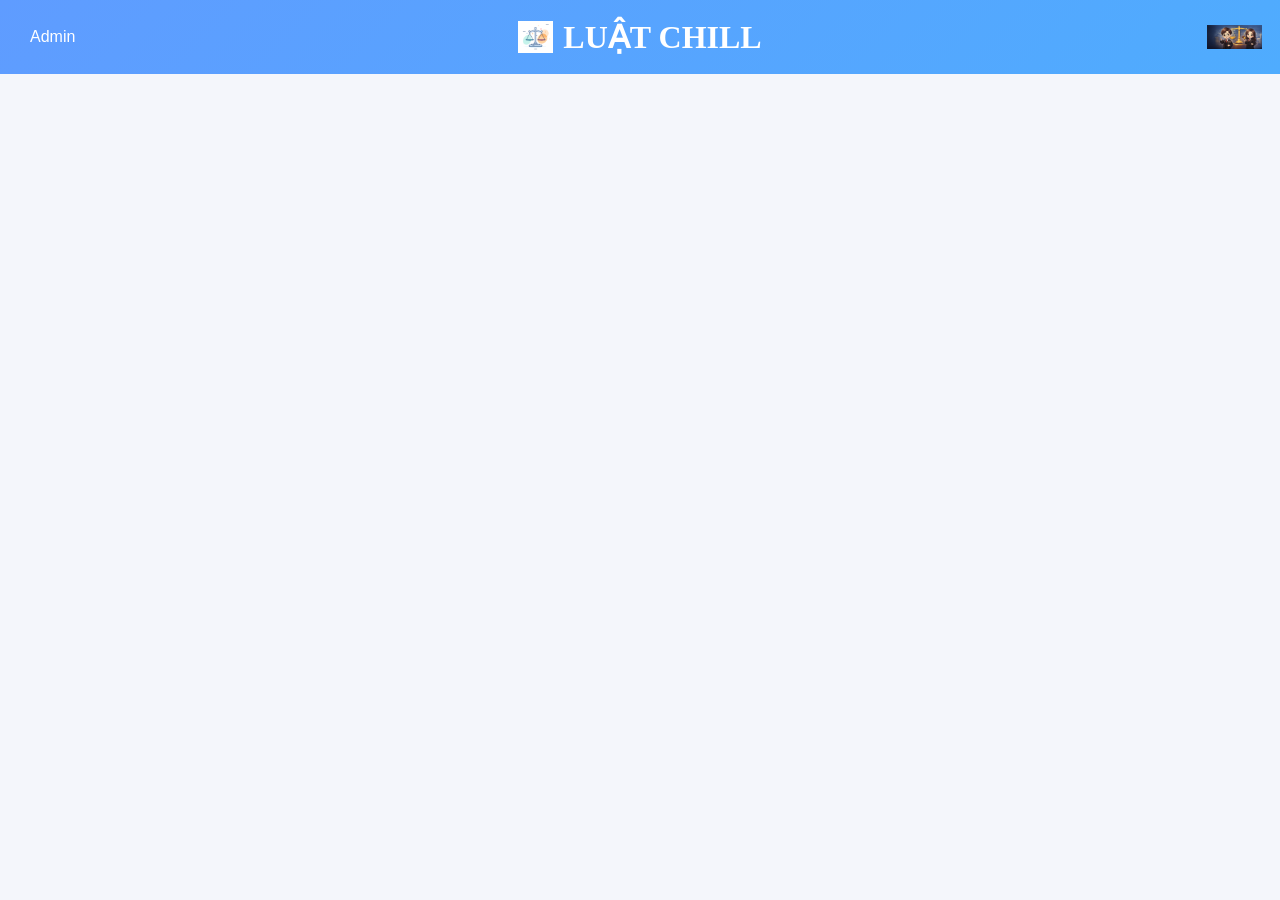
==== index.html @ 75e3f76a "Add files via upload" ====
<!DOCTYPE html>
<html>

<head>

<meta charset="UTF-8">
<title>LUẬT CHILL</title>

<style>

body{
margin:0;
background:#f4f6fb;
font-family:Times New Roman;
}

/* HEADER */

.topbar{
background:linear-gradient(135deg,#5f9cff,#4facfe);
display:grid;
grid-template-columns:1fr auto 1fr;
align-items:center;
padding:18px;
}

/* ADMIN */

.adminBtn{
justify-self:start;
background:none;
border:none;
color:white;
font-size:16px;
cursor:pointer;
}

/* LOGO */

.logoTitle{
display:flex;
align-items:center;
gap:10px;
justify-self:center;
font-family:"Times New Roman",serif;
}

.logo{
width:35px;
}

.logoTitle h1{
margin:0;
font-size:32px;
color:white;
}

/* CHIBI */

.chibi{
justify-self:end;
width:55px;
}

/* CONTENT */

.container{
max-width:900px;
margin:40px auto;
}

/* ADMIN PANEL */

#adminPanel{
display:none;
margin-bottom:20px;
}

/* POST */

.post{
background:white;
padding:20px;
margin-bottom:20px;
border-radius:10px;
box-shadow:0 5px 15px rgba(0,0,0,0.07);
}

.post h2{
margin:0;
cursor:pointer;
}

.actions{
margin-top:10px;
display:flex;
gap:10px;
}

button{
padding:6px 12px;
border:none;
border-radius:6px;
cursor:pointer;
}

</style>

</head>


<body onload="renderPosts()">

<header class="topbar">

<button onclick="loginAdmin()" class="adminBtn">Admin</button>

<div class="logoTitle">
<img src="can.png" class="logo">
<h1>LUẬT CHILL</h1>
</div>

<img src="chibi.png" class="chibi">

</header>


<div class="container">

<div id="adminPanel">

<button onclick="addPost()">➕ Đăng bài</button>
<button onclick="logoutAdmin()">🔙 Thoát admin</button>

</div>

<div id="postList"></div>

</div>


<script>

let isAdmin=false;


function renderPosts(){

const posts = JSON.parse(localStorage.getItem("posts")) || [];

const list=document.getElementById("postList");

list.innerHTML="";

posts.forEach((post,i)=>{

list.innerHTML+=`

<div class="post">

<h2 onclick="openPost(${i})">${post.title}</h2>

<div class="actions">

${isAdmin ? `
<button onclick="editPost(${i})">✏ Sửa</button>
<button onclick="deletePost(${i})">🗑 Xóa</button>
` : ""}

</div>

</div>

`;

});

}


function openPost(id){

window.location.href="post.html?id="+id;

}


function loginAdmin(){

const pass=prompt("Nhập mật khẩu admin");

if(pass==="123456"){

isAdmin=true;

document.getElementById("adminPanel").style.display="block";

renderPosts();

}

}


function logoutAdmin(){

isAdmin=false;

document.getElementById("adminPanel").style.display="none";

renderPosts();

}


function addPost(){

const title=prompt("Tiêu đề");

const content=prompt("Nội dung");

if(!title||!content) return;

const posts=JSON.parse(localStorage.getItem("posts"))||[];

posts.unshift({
title:title,
content:content
});

localStorage.setItem("posts",JSON.stringify(posts));

renderPosts();

}


function editPost(i){

const posts=JSON.parse(localStorage.getItem("posts"));

const newTitle=prompt("Sửa tiêu đề",posts[i].title);

const newContent=prompt("Sửa nội dung",posts[i].content);

posts[i].title=newTitle;

posts[i].content=newContent;

localStorage.setItem("posts",JSON.stringify(posts));

renderPosts();

}


function deletePost(i){

if(!confirm("Xóa bài này?")) return;

const posts=JSON.parse(localStorage.getItem("posts"));

posts.splice(i,1);

localStorage.setItem("posts",JSON.stringify(posts));

renderPosts();

}

</script>

</body>

</html>
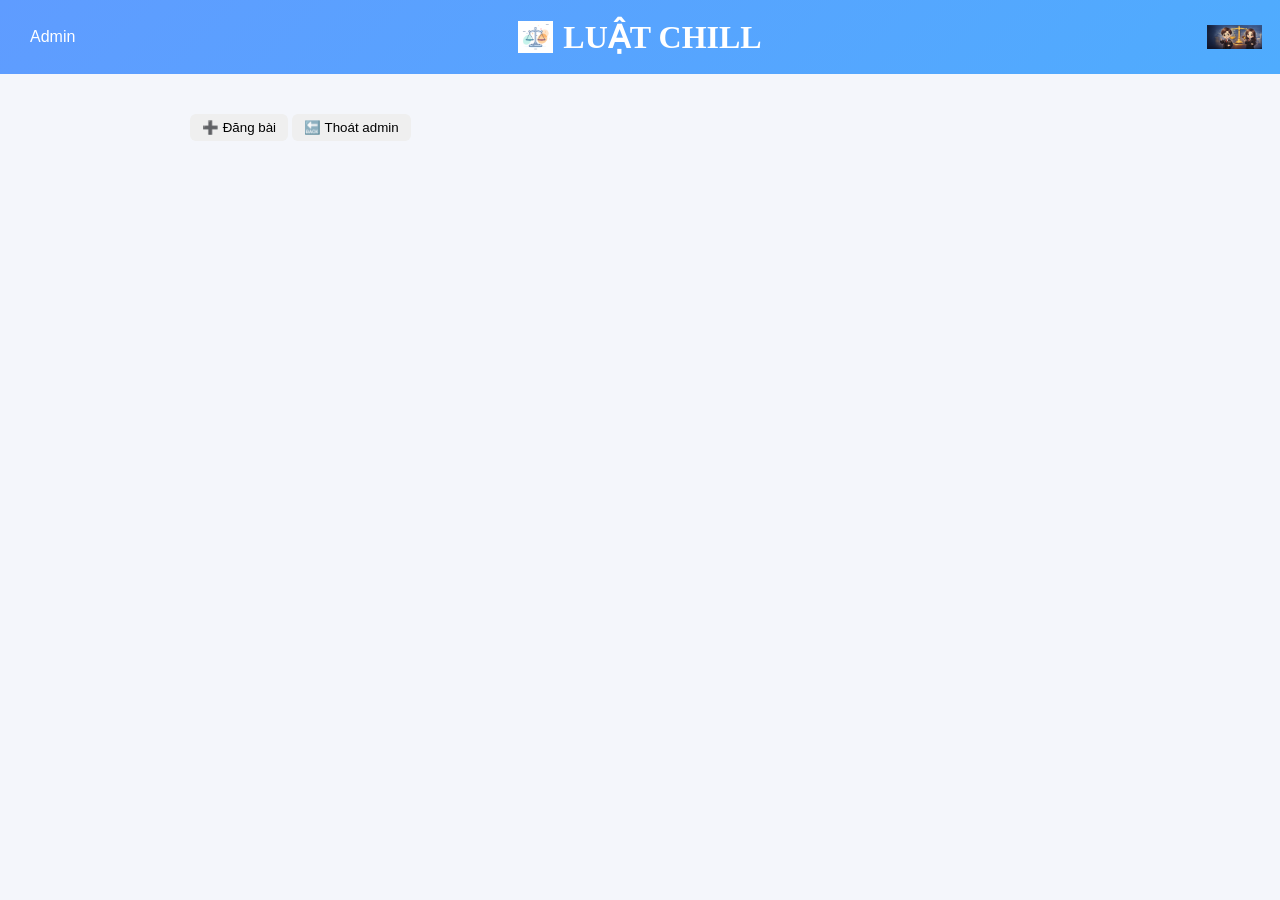
==== commit 89cb3c27: "Update index.html" ====
--- a/index.html
+++ b/index.html
@@ -128,7 +128,20 @@
 
 <div class="container">
 
-<div id="adminPanel">
+<div id="adminPanel" style="display:none; margin-bottom:20px;">
+
+<h3>Đăng bài mới</h3>
+
+<input id="titleInput" placeholder="Tiêu đề bài viết" style="width:100%; padding:8px; margin-bottom:10px;">
+
+<textarea id="contentInput" placeholder="Nội dung bài viết" style="width:100%; height:150px; padding:8px;"></textarea>
+
+<br><br>
+
+<button onclick="addPost()">Đăng bài</button>
+<button onclick="logoutAdmin()">Thoát admin</button>
+
+</div>
 
 <button onclick="addPost()">➕ Đăng bài</button>
 <button onclick="logoutAdmin()">🔙 Thoát admin</button>
@@ -275,3 +288,4 @@
 
 </html>
 
+
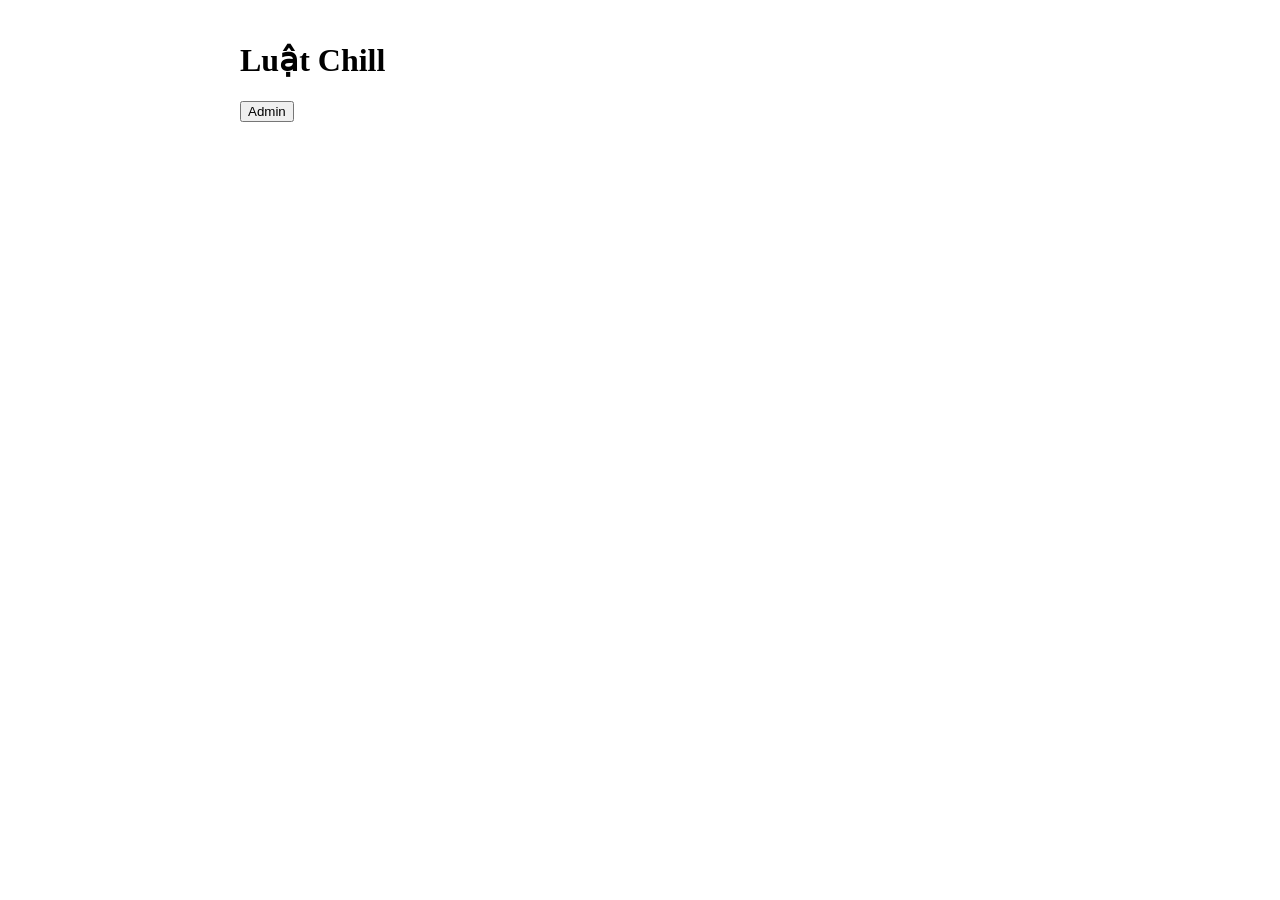
==== commit 8b849555: "Update index.html" ====
--- a/index.html
+++ b/index.html
@@ -1,140 +1,61 @@
-
 <!DOCTYPE html>
 <html>
-
 <head>
-
 <meta charset="UTF-8">
-<title>LUẬT CHILL</title>
+<title>Luật Chill</title>
 
 <style>
 
 body{
-margin:0;
-background:#f4f6fb;
-font-family:Times New Roman;
+font-family: Times New Roman;
+max-width:800px;
+margin:auto;
+padding:20px;
 }
 
-/* HEADER */
-
-.topbar{
-background:linear-gradient(135deg,#5f9cff,#4facfe);
-display:grid;
-grid-template-columns:1fr auto 1fr;
-align-items:center;
-padding:18px;
+.post{
+border-bottom:1px solid #ccc;
+padding:15px 0;
 }
 
-/* ADMIN */
-
-.adminBtn{
-justify-self:start;
-background:none;
-border:none;
-color:white;
-font-size:16px;
+button{
+margin-right:5px;
 cursor:pointer;
 }
 
-/* LOGO */
-
-.logoTitle{
-display:flex;
-align-items:center;
-gap:10px;
-justify-self:center;
-font-family:"Times New Roman",serif;
-}
-
-.logo{
-width:35px;
-}
-
-.logoTitle h1{
-margin:0;
-font-size:32px;
-color:white;
-}
-
-/* CHIBI */
-
-.chibi{
-justify-self:end;
-width:55px;
-}
-
-/* CONTENT */
-
-.container{
-max-width:900px;
-margin:40px auto;
-}
-
-/* ADMIN PANEL */
-
 #adminPanel{
-display:none;
+background:#f5f5f5;
+padding:15px;
 margin-bottom:20px;
 }
 
-/* POST */
-
-.post{
-background:white;
-padding:20px;
-margin-bottom:20px;
-border-radius:10px;
-box-shadow:0 5px 15px rgba(0,0,0,0.07);
+textarea{
+width:100%;
+height:150px;
 }
 
-.post h2{
-margin:0;
-cursor:pointer;
-}
-
-.actions{
-margin-top:10px;
-display:flex;
-gap:10px;
-}
-
-button{
-padding:6px 12px;
-border:none;
-border-radius:6px;
-cursor:pointer;
+input{
+width:100%;
+padding:8px;
+margin-bottom:10px;
 }
 
 </style>
-
 </head>
 
+<body>
 
-<body onload="renderPosts()">
+<h1>Luật Chill</h1>
 
-<header class="topbar">
+<button onclick="loginAdmin()">Admin</button>
 
-<button onclick="loginAdmin()" class="adminBtn">Admin</button>
-
-<div class="logoTitle">
-<img src="can.png" class="logo">
-<h1>LUẬT CHILL</h1>
-</div>
-
-<img src="chibi.png" class="chibi">
-
-</header>
-
-
-<div class="container">
-
-<div id="adminPanel" style="display:none; margin-bottom:20px;">
+<div id="adminPanel" style="display:none;">
 
 <h3>Đăng bài mới</h3>
 
-<input id="titleInput" placeholder="Tiêu đề bài viết" style="width:100%; padding:8px; margin-bottom:10px;">
+<input id="titleInput" placeholder="Tiêu đề bài viết">
 
-<textarea id="contentInput" placeholder="Nội dung bài viết" style="width:100%; height:150px; padding:8px;"></textarea>
+<textarea id="contentInput" placeholder="Nội dung bài viết"></textarea>
 
 <br><br>
 
@@ -143,82 +64,27 @@
 
 </div>
 
-<button onclick="addPost()">➕ Đăng bài</button>
-<button onclick="logoutAdmin()">🔙 Thoát admin</button>
-
-</div>
-
-<div id="postList"></div>
-
-</div>
-
+<div id="posts"></div>
 
 <script>
 
-let isAdmin=false;
-
-
-function renderPosts(){
-
-const posts = JSON.parse(localStorage.getItem("posts")) || [];
-
-const list=document.getElementById("postList");
-
-list.innerHTML="";
-
-posts.forEach((post,i)=>{
-
-list.innerHTML+=`
-
-<div class="post">
-
-<h2 onclick="openPost(${i})">${post.title}</h2>
-
-<div class="actions">
-
-${isAdmin ? `
-<button onclick="editPost(${i})">✏ Sửa</button>
-<button onclick="deletePost(${i})">🗑 Xóa</button>
-` : ""}
-
-</div>
-
-</div>
-
-`;
-
-});
-
-}
-
-
-function openPost(id){
-
-window.location.href="post.html?id="+id;
-
-}
-
+let isAdmin = false;
 
 function loginAdmin(){
 
-const pass=prompt("Nhập mật khẩu admin");
+let pass = prompt("Nhập mật khẩu admin");
 
-if(pass==="123456"){
-
-isAdmin=true;
-
+if(pass === "123"){
+isAdmin = true;
 document.getElementById("adminPanel").style.display="block";
-
 renderPosts();
-
 }
 
 }
 
-
 function logoutAdmin(){
 
-isAdmin=false;
+isAdmin = false;
 
 document.getElementById("adminPanel").style.display="none";
 
@@ -226,16 +92,17 @@
 
 }
 
-
 function addPost(){
 
-const title=prompt("Tiêu đề");
+const title = document.getElementById("titleInput").value;
+const content = document.getElementById("contentInput").value;
 
-const content=prompt("Nội dung");
+if(!title || !content){
+alert("Nhập đủ tiêu đề và nội dung");
+return;
+}
 
-if(!title||!content) return;
-
-const posts=JSON.parse(localStorage.getItem("posts"))||[];
+const posts = JSON.parse(localStorage.getItem("posts")) || [];
 
 posts.unshift({
 title:title,
@@ -244,35 +111,16 @@
 
 localStorage.setItem("posts",JSON.stringify(posts));
 
-renderPosts();
-
-}
-
-
-function editPost(i){
-
-const posts=JSON.parse(localStorage.getItem("posts"));
-
-const newTitle=prompt("Sửa tiêu đề",posts[i].title);
-
-const newContent=prompt("Sửa nội dung",posts[i].content);
-
-posts[i].title=newTitle;
-
-posts[i].content=newContent;
-
-localStorage.setItem("posts",JSON.stringify(posts));
+document.getElementById("titleInput").value="";
+document.getElementById("contentInput").value="";
 
 renderPosts();
 
 }
 
-
 function deletePost(i){
 
-if(!confirm("Xóa bài này?")) return;
-
-const posts=JSON.parse(localStorage.getItem("posts"));
+const posts = JSON.parse(localStorage.getItem("posts")) || [];
 
 posts.splice(i,1);
 
@@ -282,10 +130,58 @@
 
 }
 
+function editPost(i){
+
+const posts = JSON.parse(localStorage.getItem("posts")) || [];
+
+let newTitle = prompt("Sửa tiêu đề",posts[i].title);
+let newContent = prompt("Sửa nội dung",posts[i].content);
+
+if(newTitle && newContent){
+
+posts[i].title = newTitle;
+posts[i].content = newContent;
+
+localStorage.setItem("posts",JSON.stringify(posts));
+
+renderPosts();
+
+}
+
+}
+
+function renderPosts(){
+
+const posts = JSON.parse(localStorage.getItem("posts")) || [];
+
+let html="";
+
+posts.forEach((p,i)=>{
+
+html += `
+<div class="post">
+
+<h2>${p.title}</h2>
+
+<p>${p.content}</p>
+
+${isAdmin ? `
+<button onclick="editPost(${i})">Sửa</button>
+<button onclick="deletePost(${i})">Xóa</button>
+` : ""}
+
+</div>
+`;
+
+});
+
+document.getElementById("posts").innerHTML = html;
+
+}
+
+renderPosts();
+
 </script>
 
 </body>
-
 </html>
-
-
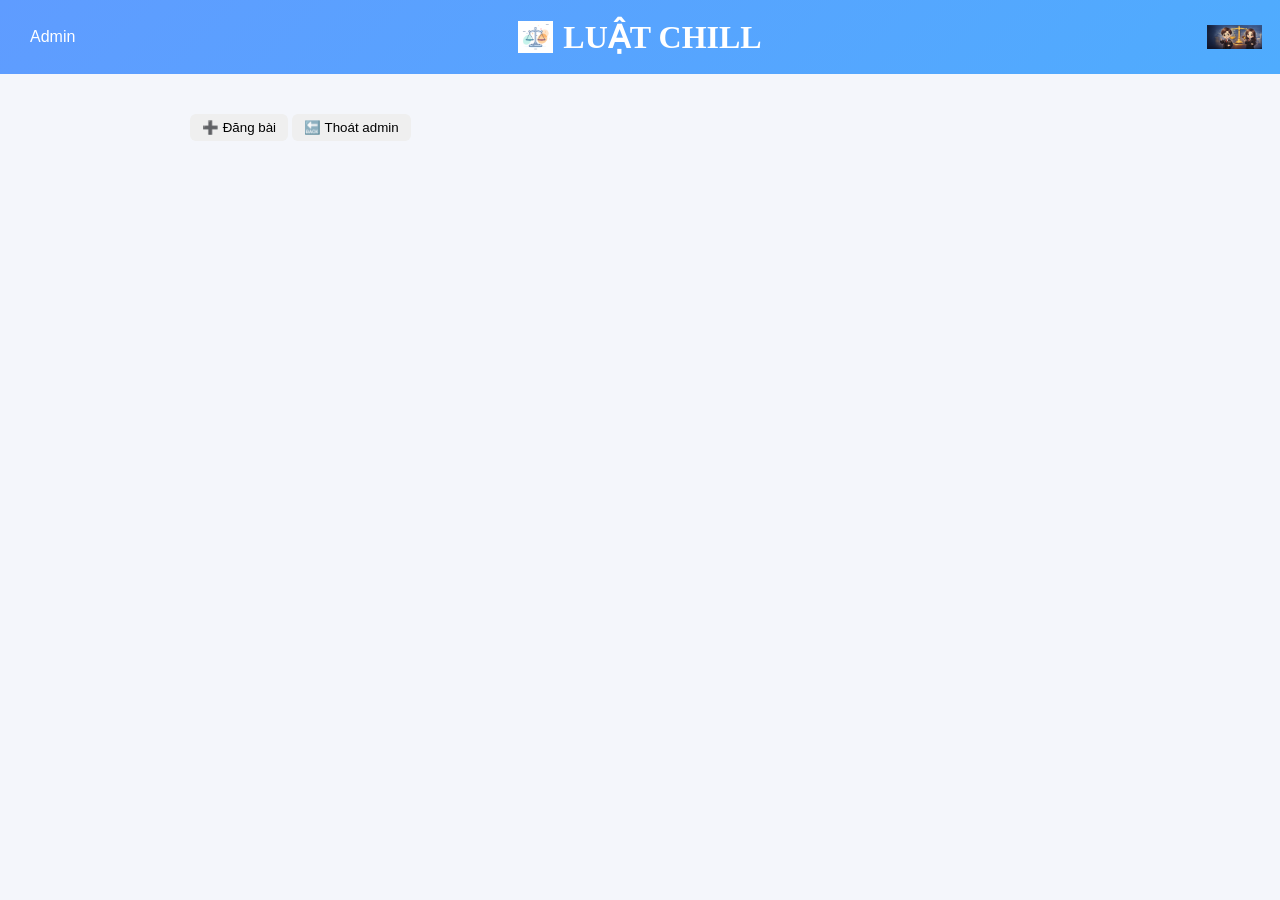
==== commit d26336ba: "Add files via upload" ====
--- a/index.html
+++ b/index.html
@@ -1,61 +1,140 @@
+
 <!DOCTYPE html>
 <html>
+
 <head>
+
 <meta charset="UTF-8">
-<title>Luật Chill</title>
+<title>LUẬT CHILL</title>
 
 <style>
 
 body{
-font-family: Times New Roman;
-max-width:800px;
-margin:auto;
+margin:0;
+background:#f4f6fb;
+font-family:Times New Roman;
+}
+
+/* HEADER */
+
+.topbar{
+background:linear-gradient(135deg,#5f9cff,#4facfe);
+display:grid;
+grid-template-columns:1fr auto 1fr;
+align-items:center;
+padding:18px;
+}
+
+/* ADMIN */
+
+.adminBtn{
+justify-self:start;
+background:none;
+border:none;
+color:white;
+font-size:16px;
+cursor:pointer;
+}
+
+/* LOGO */
+
+.logoTitle{
+display:flex;
+align-items:center;
+gap:10px;
+justify-self:center;
+font-family:"Times New Roman",serif;
+}
+
+.logo{
+width:35px;
+}
+
+.logoTitle h1{
+margin:0;
+font-size:32px;
+color:white;
+}
+
+/* CHIBI */
+
+.chibi{
+justify-self:end;
+width:55px;
+}
+
+/* CONTENT */
+
+.container{
+max-width:900px;
+margin:40px auto;
+}
+
+/* ADMIN PANEL */
+
+#adminPanel{
+display:none;
+margin-bottom:20px;
+}
+
+/* POST */
+
+.post{
+background:white;
 padding:20px;
-}
-
-.post{
-border-bottom:1px solid #ccc;
-padding:15px 0;
+margin-bottom:20px;
+border-radius:10px;
+box-shadow:0 5px 15px rgba(0,0,0,0.07);
+}
+
+.post h2{
+margin:0;
+cursor:pointer;
+}
+
+.actions{
+margin-top:10px;
+display:flex;
+gap:10px;
 }
 
 button{
-margin-right:5px;
+padding:6px 12px;
+border:none;
+border-radius:6px;
 cursor:pointer;
 }
 
-#adminPanel{
-background:#f5f5f5;
-padding:15px;
-margin-bottom:20px;
-}
-
-textarea{
-width:100%;
-height:150px;
-}
-
-input{
-width:100%;
-padding:8px;
-margin-bottom:10px;
-}
-
 </style>
+
 </head>
 
-<body>
-
-<h1>Luật Chill</h1>
-
-<button onclick="loginAdmin()">Admin</button>
-
-<div id="adminPanel" style="display:none;">
+
+<body onload="renderPosts()">
+
+<header class="topbar">
+
+<button onclick="loginAdmin()" class="adminBtn">Admin</button>
+
+<div class="logoTitle">
+<img src="can.png" class="logo">
+<h1>LUẬT CHILL</h1>
+</div>
+
+<img src="chibi.png" class="chibi">
+
+</header>
+
+
+<div class="container">
+
+<div id="adminPanel" style="display:none; margin-bottom:20px;">
 
 <h3>Đăng bài mới</h3>
 
-<input id="titleInput" placeholder="Tiêu đề bài viết">
-
-<textarea id="contentInput" placeholder="Nội dung bài viết"></textarea>
+<input id="titleInput" placeholder="Tiêu đề bài viết" style="width:100%; padding:8px; margin-bottom:10px;">
+
+<textarea id="contentInput" placeholder="Nội dung bài viết" style="width:100%; height:150px; padding:8px;"></textarea>
 
 <br><br>
 
@@ -64,27 +143,82 @@
 
 </div>
 
-<div id="posts"></div>
+<button onclick="addPost()">➕ Đăng bài</button>
+<button onclick="logoutAdmin()">🔙 Thoát admin</button>
+
+</div>
+
+<div id="postList"></div>
+
+</div>
+
 
 <script>
 
-let isAdmin = false;
+let isAdmin=false;
+
+
+function renderPosts(){
+
+const posts = JSON.parse(localStorage.getItem("posts")) || [];
+
+const list=document.getElementById("postList");
+
+list.innerHTML="";
+
+posts.forEach((post,i)=>{
+
+list.innerHTML+=`
+
+<div class="post">
+
+<h2 onclick="openPost(${i})">${post.title}</h2>
+
+<div class="actions">
+
+${isAdmin ? `
+<button onclick="editPost(${i})">✏ Sửa</button>
+<button onclick="deletePost(${i})">🗑 Xóa</button>
+` : ""}
+
+</div>
+
+</div>
+
+`;
+
+});
+
+}
+
+
+function openPost(id){
+
+window.location.href="post.html?id="+id;
+
+}
+
 
 function loginAdmin(){
 
-let pass = prompt("Nhập mật khẩu admin");
-
-if(pass === "123"){
-isAdmin = true;
+const pass=prompt("Nhập mật khẩu admin");
+
+if(pass==="123456"){
+
+isAdmin=true;
+
 document.getElementById("adminPanel").style.display="block";
-renderPosts();
-}
-
-}
+
+renderPosts();
+
+}
+
+}
+
 
 function logoutAdmin(){
 
-isAdmin = false;
+isAdmin=false;
 
 document.getElementById("adminPanel").style.display="none";
 
@@ -92,17 +226,16 @@
 
 }
 
+
 function addPost(){
 
-const title = document.getElementById("titleInput").value;
-const content = document.getElementById("contentInput").value;
-
-if(!title || !content){
-alert("Nhập đủ tiêu đề và nội dung");
-return;
-}
-
-const posts = JSON.parse(localStorage.getItem("posts")) || [];
+const title=prompt("Tiêu đề");
+
+const content=prompt("Nội dung");
+
+if(!title||!content) return;
+
+const posts=JSON.parse(localStorage.getItem("posts"))||[];
 
 posts.unshift({
 title:title,
@@ -111,16 +244,35 @@
 
 localStorage.setItem("posts",JSON.stringify(posts));
 
-document.getElementById("titleInput").value="";
-document.getElementById("contentInput").value="";
-
-renderPosts();
-
-}
+renderPosts();
+
+}
+
+
+function editPost(i){
+
+const posts=JSON.parse(localStorage.getItem("posts"));
+
+const newTitle=prompt("Sửa tiêu đề",posts[i].title);
+
+const newContent=prompt("Sửa nội dung",posts[i].content);
+
+posts[i].title=newTitle;
+
+posts[i].content=newContent;
+
+localStorage.setItem("posts",JSON.stringify(posts));
+
+renderPosts();
+
+}
+
 
 function deletePost(i){
 
-const posts = JSON.parse(localStorage.getItem("posts")) || [];
+if(!confirm("Xóa bài này?")) return;
+
+const posts=JSON.parse(localStorage.getItem("posts"));
 
 posts.splice(i,1);
 
@@ -130,58 +282,9 @@
 
 }
 
-function editPost(i){
-
-const posts = JSON.parse(localStorage.getItem("posts")) || [];
-
-let newTitle = prompt("Sửa tiêu đề",posts[i].title);
-let newContent = prompt("Sửa nội dung",posts[i].content);
-
-if(newTitle && newContent){
-
-posts[i].title = newTitle;
-posts[i].content = newContent;
-
-localStorage.setItem("posts",JSON.stringify(posts));
-
-renderPosts();
-
-}
-
-}
-
-function renderPosts(){
-
-const posts = JSON.parse(localStorage.getItem("posts")) || [];
-
-let html="";
-
-posts.forEach((p,i)=>{
-
-html += `
-<div class="post">
-
-<h2>${p.title}</h2>
-
-<p>${p.content}</p>
-
-${isAdmin ? `
-<button onclick="editPost(${i})">Sửa</button>
-<button onclick="deletePost(${i})">Xóa</button>
-` : ""}
-
-</div>
-`;
-
-});
-
-document.getElementById("posts").innerHTML = html;
-
-}
-
-renderPosts();
-
 </script>
 
 </body>
+
 </html>
+
